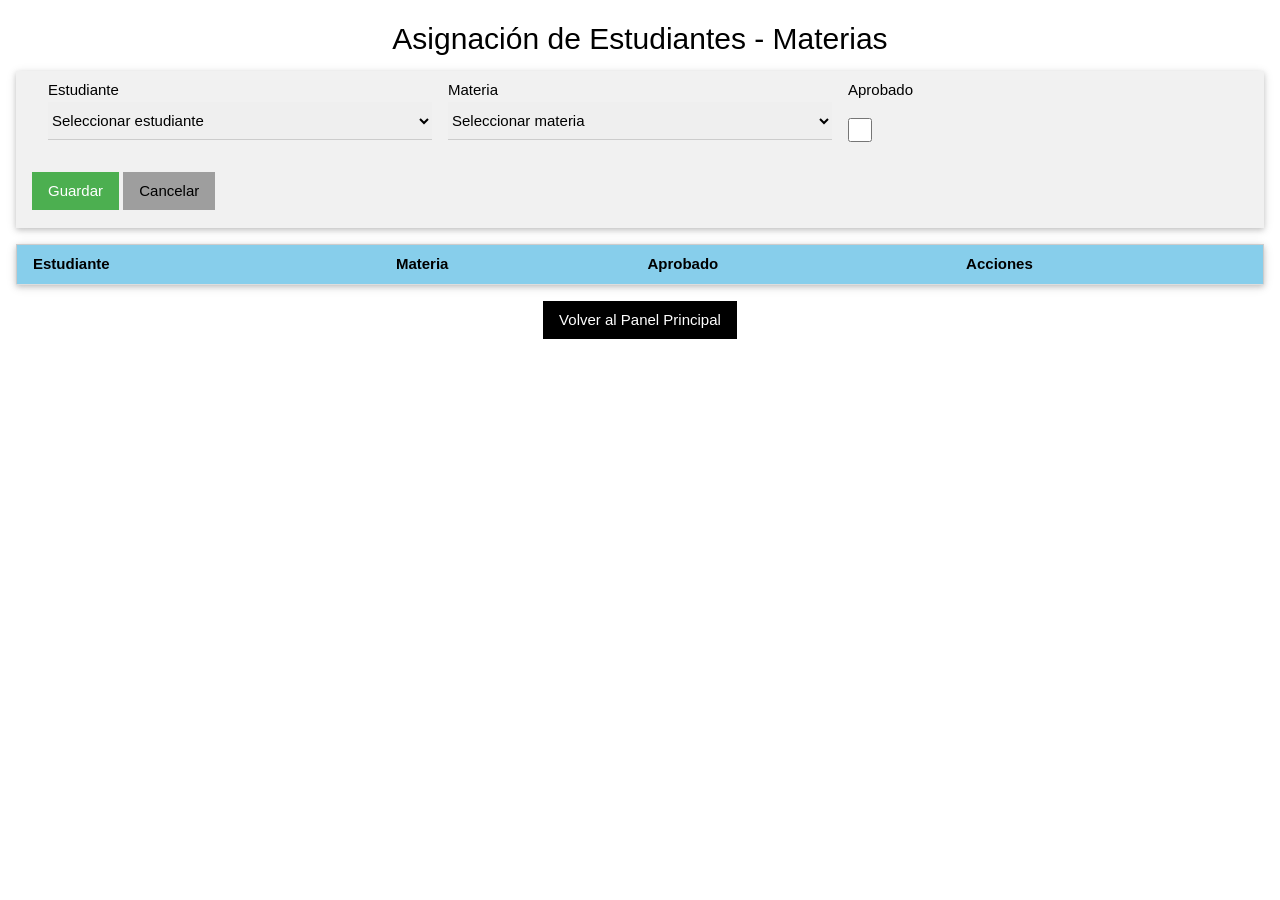
==== frontend/html/studentsSubjects.html @ 5b9651ef "cambio en el readme" ====
<!-- frontend/html/studentsSubjects.html -->
<!DOCTYPE html>
<html lang="es">

<head>
  <meta charset="UTF-8" />
  <meta name="viewport" content="width=device-width, initial-scale=1" />
  <title>Inscripción de Estudiantes a Materias</title>
  <link rel="icon" type="image/png" sizes="32x32" href="../img/favicon.png">
  <link rel="stylesheet" href="../css/w3.css" />
  <link rel="stylesheet" href="../css/styles.css" />
  <script type="module" src="../js/controllers/studentsSubjectsController.js"></script>
</head>

<body class="w3-container">

  <h2 class="w3-center w3-margin-top">Asignación de Estudiantes - Materias</h2>

  <form id="relationForm" class="w3-card w3-padding w3-margin-bottom w3-light-grey">
    <input type="hidden" id="relationId" />

    <div class="w3-row-padding">
      <div class="w3-third">
        <label>Estudiante</label>
        <select id="studentIdSelect" class="w3-select" required>
          <option value="" disabled selected>Seleccionar estudiante</option>
          <!-- Opciones se cargan dinámicamente desde JS -->
        </select>
      </div>
      <div class="w3-third">
        <label>Materia</label>
        <select id="subjectIdSelect" class="w3-select" required>
          <option value="" disabled selected>Seleccionar materia</option>
          <!-- Opciones se cargan dinámicamente desde JS -->
        </select>
      </div>
      <div class="w3-third">
        <label>Aprobado</label>
        <input type="checkbox" id="approved" class="w3-check" />
      </div>
    </div>

    <div class="w3-margin-top">
      <button class="w3-button w3-green" type="submit">Guardar</button>
      <button id="cancelBtn" class="w3-button w3-grey" type="reset">Cancelar</button>
    </div>
  </form>

  <table class="w3-table-all w3-hoverable w3-card">
    <thead>
      <tr class="w3-light-blue">
        <th>Estudiante</th>
        <th>Materia</th>
        <th>Aprobado</th>
        <th>Acciones</th>
      </tr>
    </thead>
    <tbody id="relationTableBody"></tbody>
  </table>

  <footer class="w3-center w3-margin-top">
    <a class="w3-btn w3-black" href="../../index.html">Volver al Panel Principal</a>
  </footer>
  
</body>
</html>
---- frontend/css/styles.css ----
/*frontend/css/styles.css*/
body {
    font-family: Arial, sans-serif;
    padding: 20px;
}
form input, form button {
    display: block;
    margin: 10px 0;
}
.student {
    border: 1px solid #ccc;
    padding: 10px;
    margin-top: 10px;
}
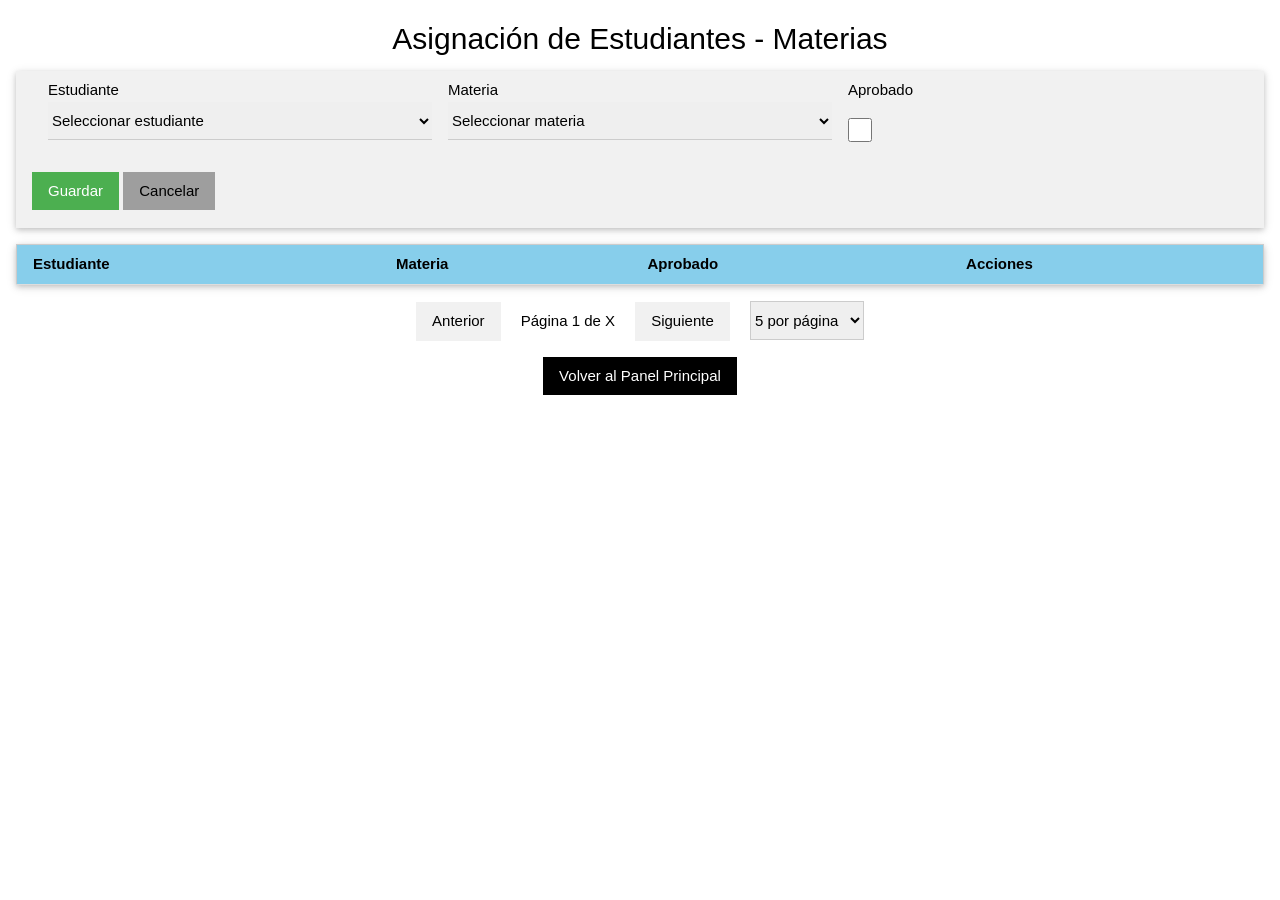
==== commit 80696fb8: "cambios" ====
--- a/frontend/html/studentsSubjects.html
+++ b/frontend/html/studentsSubjects.html
@@ -57,7 +57,17 @@
     </thead>
     <tbody id="relationTableBody"></tbody>
   </table>
-
+    <div class="w3-bar w3-center w3-margin-top">
+    <button id="prevPage" class="w3-button w3-light-grey">Anterior</button>
+    <span id="pageInfo" class="w3-margin-left w3-margin-right">Página 1 de X</span>
+    <button id="nextPage" class="w3-button w3-light-grey">Siguiente</button>
+    <select id="resultsPerPage" class="w3-select w3-border w3-margin-left selectPages">
+      <option value="3">3 por página</option>
+      <option value="5" selected>5 por página</option>
+      <option value="10">10 por página</option>
+      <option value="20">20 por página</option>
+    </select>
+  </div>
   <footer class="w3-center w3-margin-top">
     <a class="w3-btn w3-black" href="../../index.html">Volver al Panel Principal</a>
   </footer>
--- a/frontend/css/styles.css
+++ b/frontend/css/styles.css
@@ -12,3 +12,9 @@
     padding: 10px;
     margin-top: 10px;
 }
+
+/*2.0*/
+.selectPages{
+    width:auto;
+    display:inline-block;
+}
